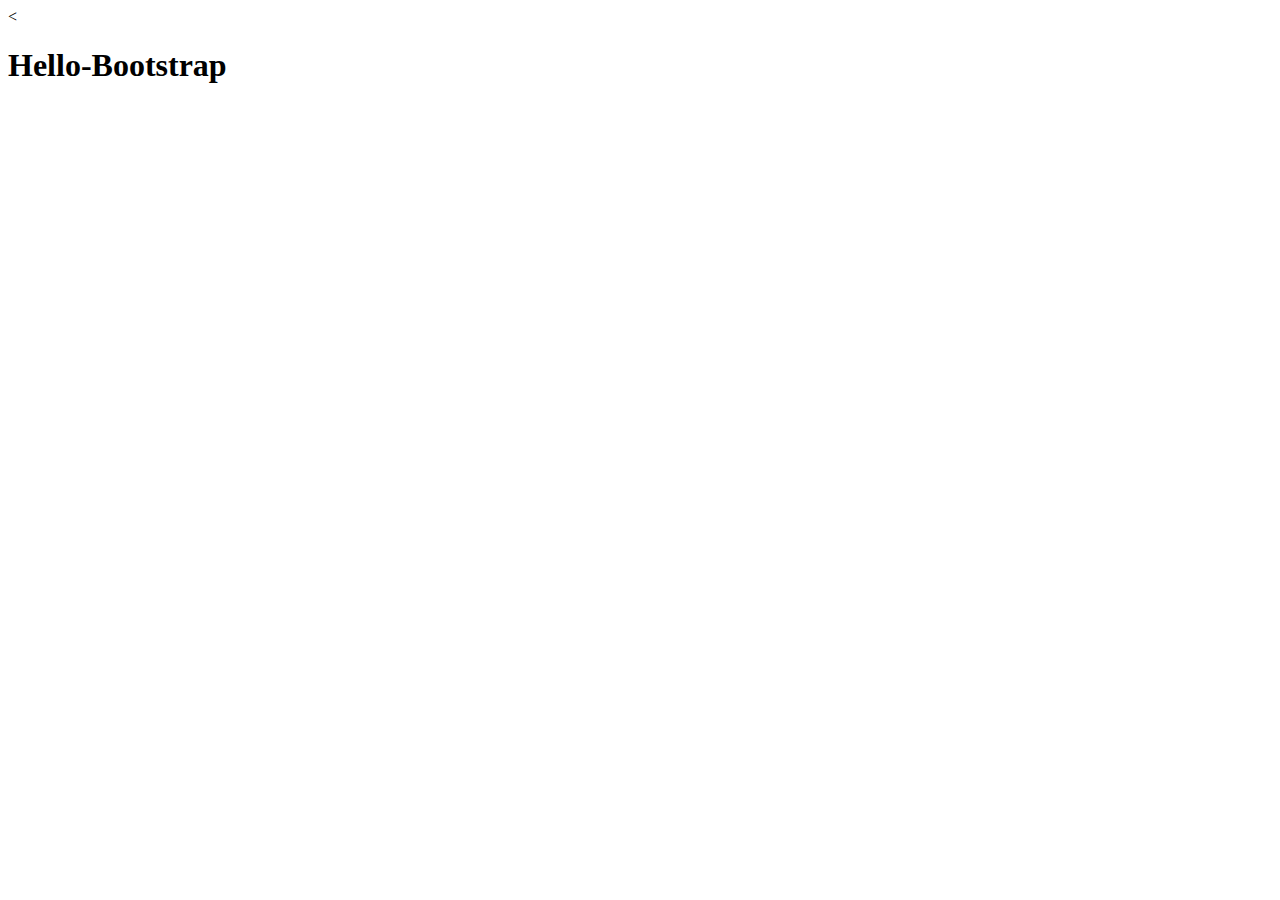
==== index.html @ 6dbf6926 "Create index.html" ====
<<!DOCTYPE html>
<html lang="en">
<head>
  <meta charset="UTF-8">
  <meta name="viewport" content="width=device-width, initial-scale=1.0">
  <title>Bootstrap Site</title>
  <link rel="stylesheet" href="https://stackpath.bootstrapcdn.com/bootstrap/5.0.0-alpha1/css/bootstrap.min.css" integrity="sha384-r4NyP46KrjDleawBgD5tp8Y7UzmLA05oM1iAEQ17CSuDqnUK2+k9luXQOfXJCJ4I" crossorigin="anonymous">
  <script src="https://cdn.jsdelivr.net/npm/popper.js@1.16.0/dist/umd/popper.min.js" integrity="sha384-Q6E9RHvbIyZFJoft+2mJbHaEWldlvI9IOYy5n3zV9zzTtmI3UksdQRVvoxMfooAo" crossorigin="anonymous"></script>
  <script src="https://stackpath.bootstrapcdn.com/bootstrap/5.0.0-alpha1/js/bootstrap.min.js" integrity="sha384-oesi62hOLfzrys4LxRF63OJCXdXDipiYWBnvTl9Y9/TRlw5xlKIEHpNyvvDShgf/" crossorigin="anonymous"></script>
</head>
<body>
<h1>Hello-Bootstrap</h1>
</body>
</html>
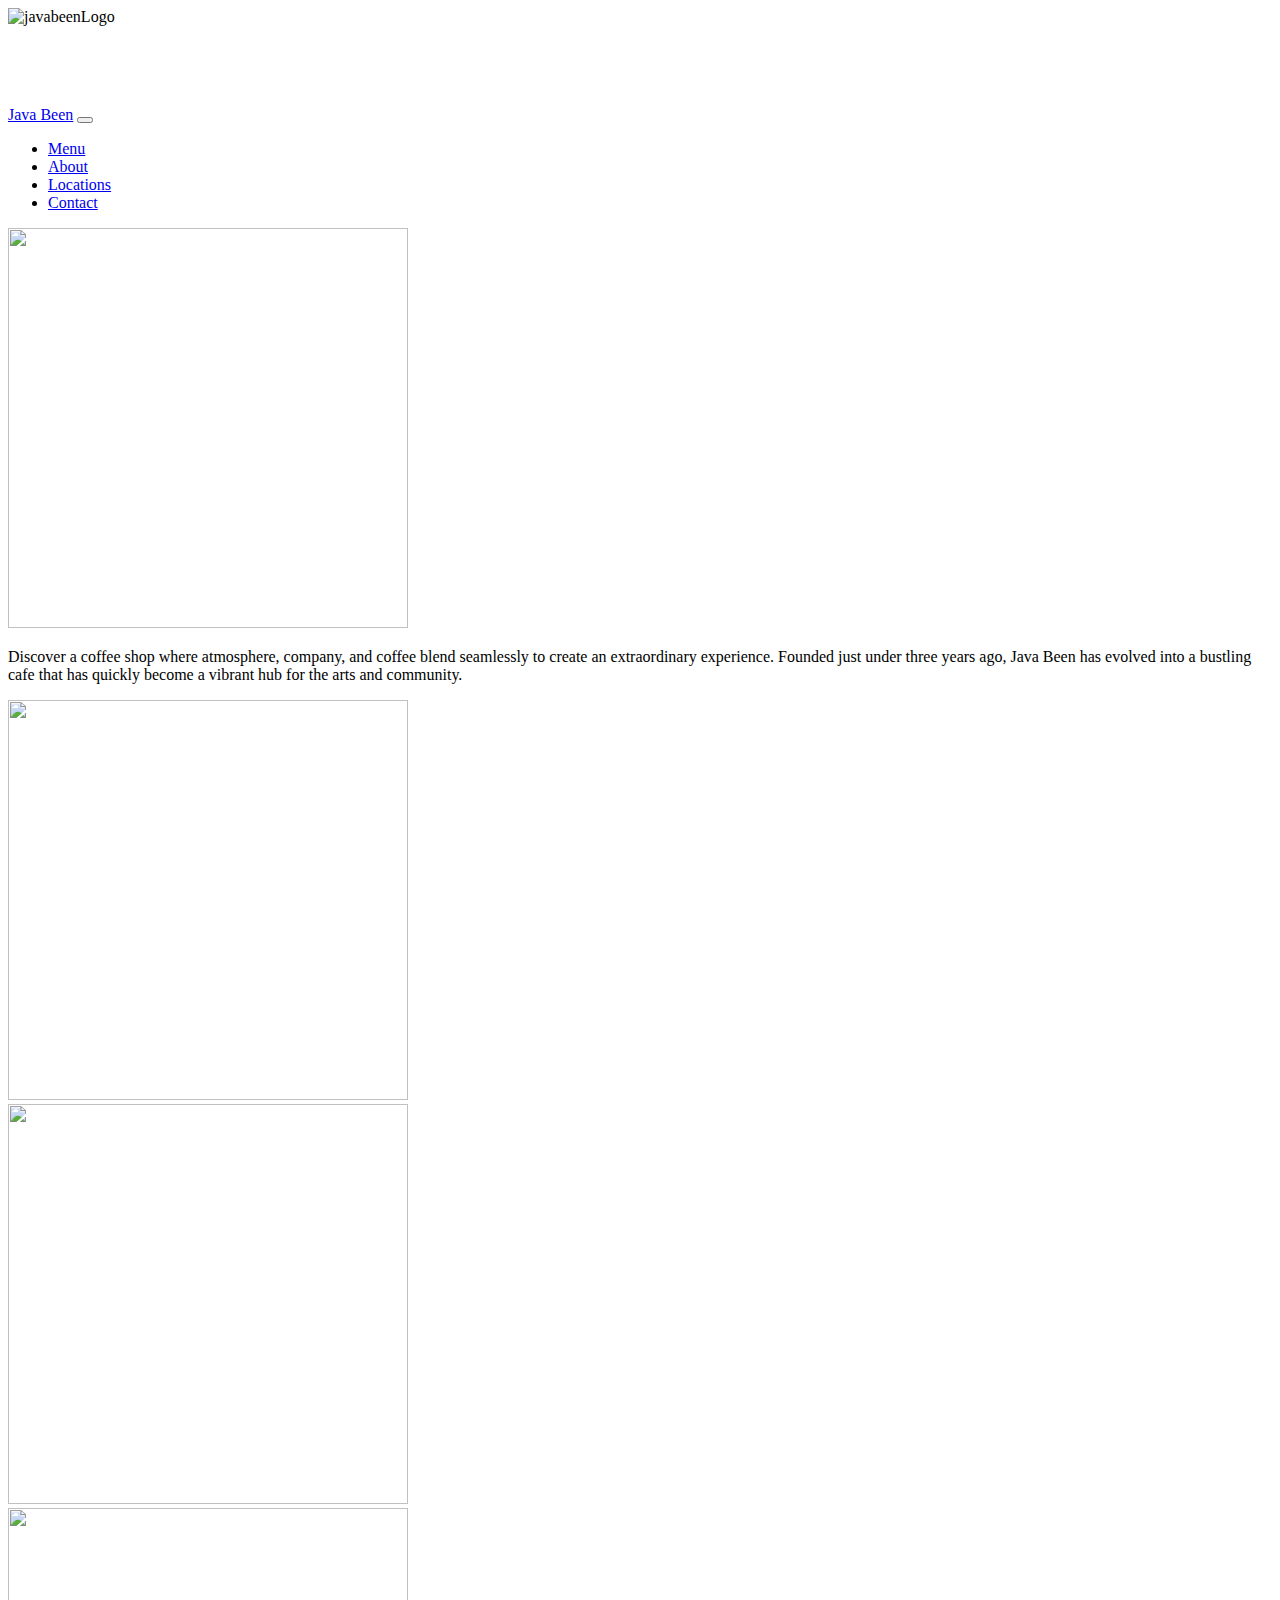
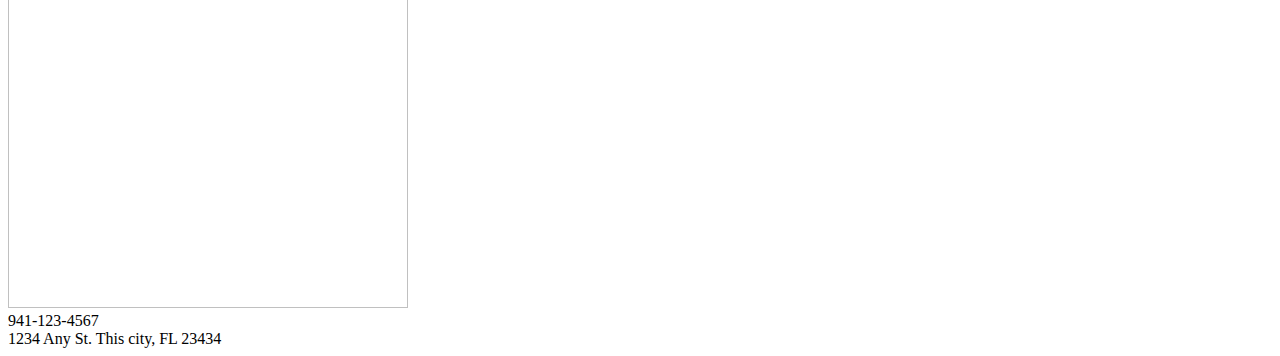
==== commit 812f4114: "JS" ====
--- a/index.html
+++ b/index.html
@@ -1,14 +1,77 @@
-<<!DOCTYPE html>
+<!DOCTYPE html>
 <html lang="en">
 <head>
   <meta charset="UTF-8">
   <meta name="viewport" content="width=device-width, initial-scale=1.0">
-  <title>Bootstrap Site</title>
+  <title>Java Been</title>
+  <script src="https://code.jquery.com/jquery-3.7.0.min.js" integrity="sha256-2Pmvv0kuTBOenSvLm6bvfBSSHrUJ+3A7x6P5Ebd07/g=" crossorigin="anonymous"></script>
+  <script src="js/script.js"></script>
+  <link rel="stylesheet" href="stylesheet.css">
   <link rel="stylesheet" href="https://stackpath.bootstrapcdn.com/bootstrap/5.0.0-alpha1/css/bootstrap.min.css" integrity="sha384-r4NyP46KrjDleawBgD5tp8Y7UzmLA05oM1iAEQ17CSuDqnUK2+k9luXQOfXJCJ4I" crossorigin="anonymous">
   <script src="https://cdn.jsdelivr.net/npm/popper.js@1.16.0/dist/umd/popper.min.js" integrity="sha384-Q6E9RHvbIyZFJoft+2mJbHaEWldlvI9IOYy5n3zV9zzTtmI3UksdQRVvoxMfooAo" crossorigin="anonymous"></script>
   <script src="https://stackpath.bootstrapcdn.com/bootstrap/5.0.0-alpha1/js/bootstrap.min.js" integrity="sha384-oesi62hOLfzrys4LxRF63OJCXdXDipiYWBnvTl9Y9/TRlw5xlKIEHpNyvvDShgf/" crossorigin="anonymous"></script>
 </head>
 <body>
-<h1>Hello-Bootstrap</h1>
+    <div class="background">
+        <img src="images/logo.psd" alt="javabeenLogo" class="mx-auto d-block" id="logotop">
+        <nav class="navbar navbar-expand-lg bg-light">
+          <div class="container-fluid">
+            <h1 style="text-align:center; color:white;" id="hidden">Java Been</h1>
+            <a class="navbar-brand" href="index.html">Java Been</a>
+            <button class="navbar-toggler" type="button" data-bs-toggle="collapse" data-bs-target="#navbarNav" aria-controls="navbarNav" aria-expanded="false" aria-label="Toggle navigation">
+              <span class="navbar-toggler-icon"></span>
+            </button>
+            <div class="collapse navbar-collapse" id="navbarNav">
+              <ul class="navbar-nav">
+                <li class="nav-item">
+                  <a class="nav-link" aria-current="page" href="#">Menu</a>
+                </li>
+                <li class="nav-item">
+                  <a class="nav-link" href="#">About</a>
+                </li>
+                <li class="nav-item">
+                  <a class="nav-link" href="#">Locations</a>
+                </li>
+                <li class="nav-item">
+                  <a class="nav-link" href="#">Contact</a>
+                </li>
+              </ul>
+            </div>
+          </div>
+        </nav>
+        <div class="container">
+          <div class="row">
+            <div class="col">
+              <img src="images/beans.jpg" width="400" height="400" alt="" class="restaurant">
+            </div>
+            <div class="col aboutus">
+              <p>Discover a coffee shop where atmosphere, company, and coffee blend seamlessly to create an extraordinary experience. Founded just under three years ago, Java Been has evolved into a bustling cafe that has quickly become a vibrant hub for the arts and community. </p>    
+            </div>
+          </div>
+        </div>
+        <div class="container featured">
+          <div class="row">
+            <div class="col">
+              <img src="images/barista.jpg" alt=""  width="400" height="400">
+            </div>
+            <div class="col">
+              <img src="images/coffeetable.jpg" alt=""  width="400" height="400">
+            </div>
+            <div class="col">
+              <img src="images/outside.jpg" alt=""  width="400" height="400">
+            </div>
+          </div>
+        </div>
+        </div>
+        <div class="containerbottom">
+          <div class="row">
+            <div class="col footer">
+              941-123-4567
+            </div>
+            <div class="col footer">
+              1234 Any St. This city, FL 23434
+            </div>
+          </div>
+        </div>
 </body>
 </html>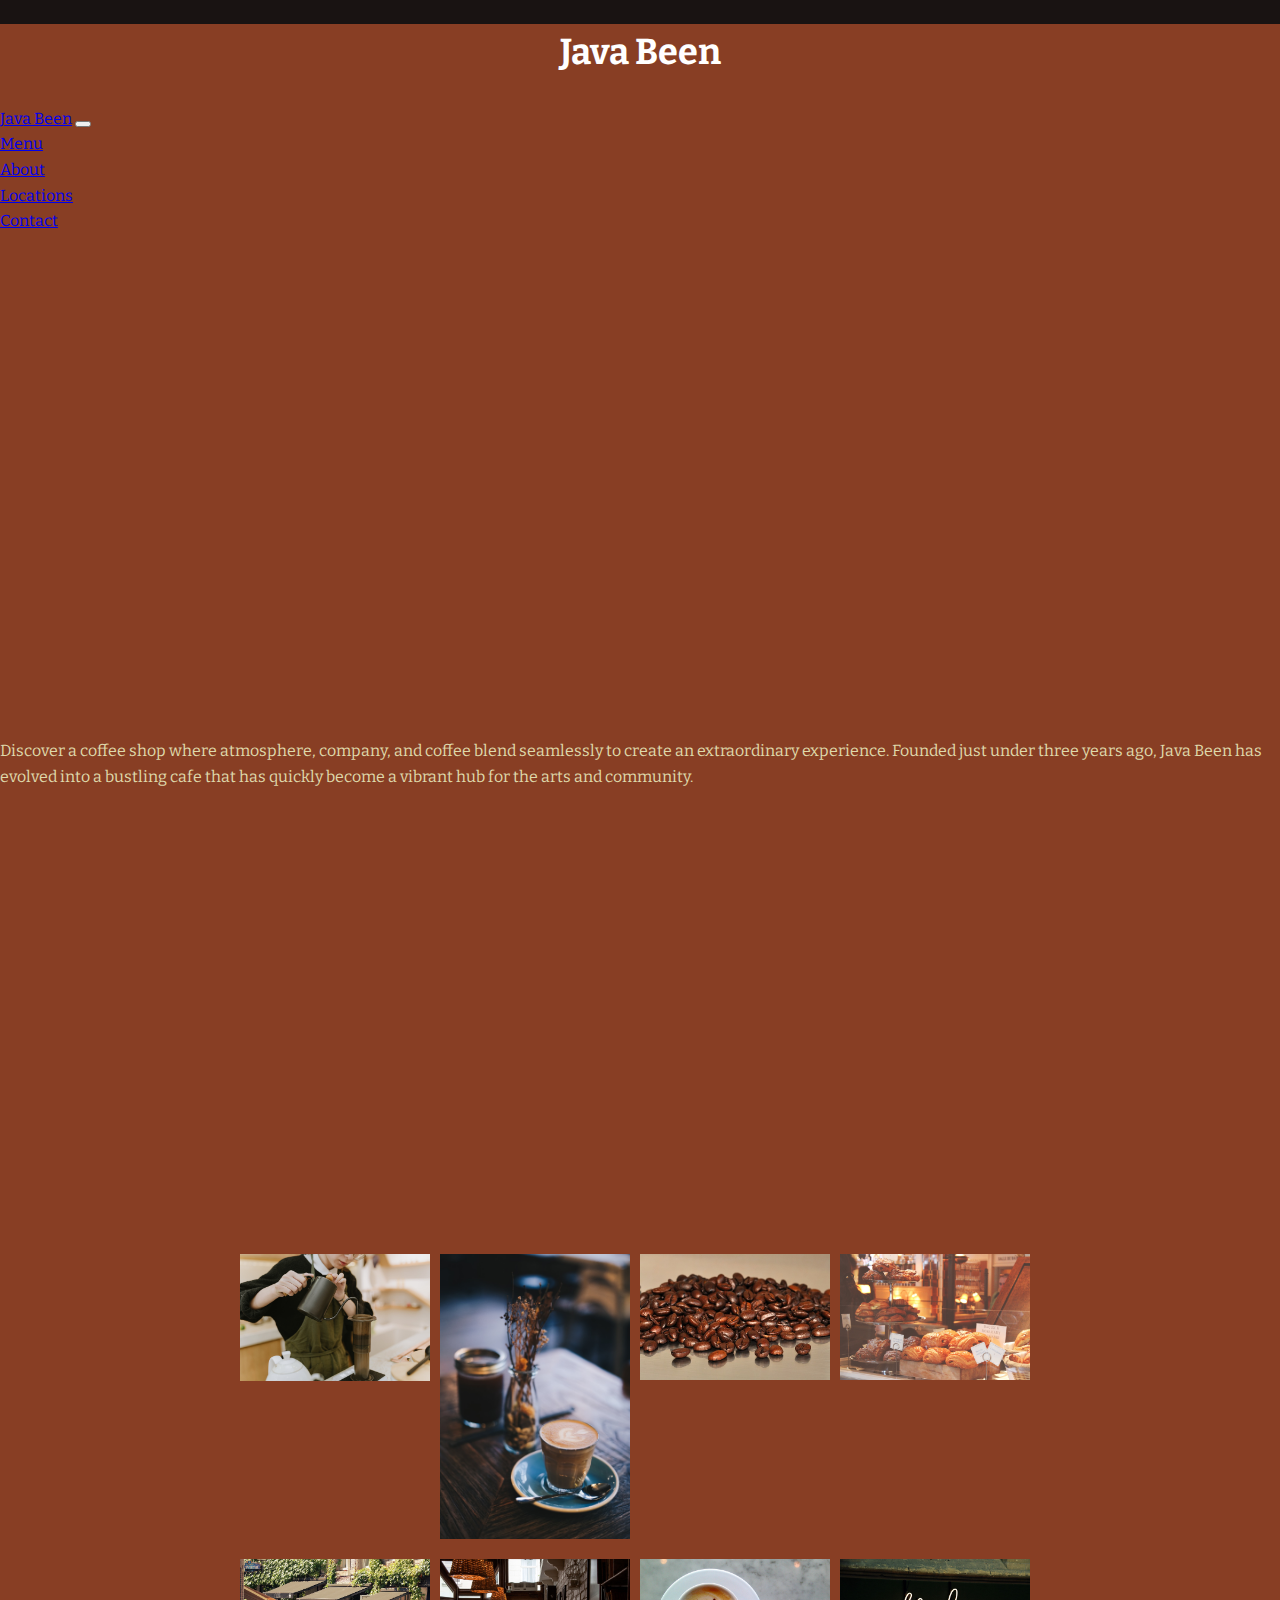
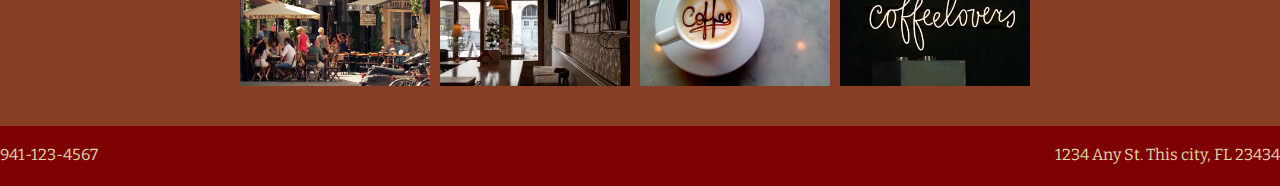
==== commit d1b99af7: "contact page" ====
--- a/index.html
+++ b/index.html
@@ -6,14 +6,15 @@
   <title>Java Been</title>
   <script src="https://code.jquery.com/jquery-3.7.0.min.js" integrity="sha256-2Pmvv0kuTBOenSvLm6bvfBSSHrUJ+3A7x6P5Ebd07/g=" crossorigin="anonymous"></script>
   <script src="js/script.js"></script>
-  <link rel="stylesheet" href="stylesheet.css">
+  <link rel="stylesheet" href="css/stylesheet.css">
+  <link href='http://fonts.googleapis.com/css?family=Bitter' rel='stylesheet' type='text/css'>
   <link rel="stylesheet" href="https://stackpath.bootstrapcdn.com/bootstrap/5.0.0-alpha1/css/bootstrap.min.css" integrity="sha384-r4NyP46KrjDleawBgD5tp8Y7UzmLA05oM1iAEQ17CSuDqnUK2+k9luXQOfXJCJ4I" crossorigin="anonymous">
   <script src="https://cdn.jsdelivr.net/npm/popper.js@1.16.0/dist/umd/popper.min.js" integrity="sha384-Q6E9RHvbIyZFJoft+2mJbHaEWldlvI9IOYy5n3zV9zzTtmI3UksdQRVvoxMfooAo" crossorigin="anonymous"></script>
   <script src="https://stackpath.bootstrapcdn.com/bootstrap/5.0.0-alpha1/js/bootstrap.min.js" integrity="sha384-oesi62hOLfzrys4LxRF63OJCXdXDipiYWBnvTl9Y9/TRlw5xlKIEHpNyvvDShgf/" crossorigin="anonymous"></script>
 </head>
 <body>
     <div class="background">
-        <img src="images/logo.psd" alt="javabeenLogo" class="mx-auto d-block" id="logotop">
+        <!-- <img src="images/logo.psd" alt="javabeenLogo" class="mx-auto d-block" id="logotop"> -->
         <nav class="navbar navbar-expand-lg bg-light">
           <div class="container-fluid">
             <h1 style="text-align:center; color:white;" id="hidden">Java Been</h1>
@@ -33,7 +34,7 @@
                   <a class="nav-link" href="#">Locations</a>
                 </li>
                 <li class="nav-item">
-                  <a class="nav-link" href="#">Contact</a>
+                  <a class="nav-link" href="contact.html">Contact</a>
                 </li>
               </ul>
             </div>
@@ -42,25 +43,43 @@
         <div class="container">
           <div class="row">
             <div class="col">
-              <img src="images/beans.jpg" width="400" height="400" alt="" class="restaurant">
+              <!-- <img src="images/beans.jpg" width="400" height="400" alt="" class="restaurant"> -->
             </div>
             <div class="col aboutus">
               <p>Discover a coffee shop where atmosphere, company, and coffee blend seamlessly to create an extraordinary experience. Founded just under three years ago, Java Been has evolved into a bustling cafe that has quickly become a vibrant hub for the arts and community. </p>    
             </div>
           </div>
         </div>
-        <div class="container featured">
+        <div class="gallery">
           <div class="row">
-            <div class="col">
-              <img src="images/barista.jpg" alt=""  width="400" height="400">
+            <div class="image">
+              <img src="images/photo1.jpg" alt="Photo 1">
             </div>
-            <div class="col">
-              <img src="images/coffeetable.jpg" alt=""  width="400" height="400">
+            <div class="image">
+              <img src="images/photo2.jpg" alt="Photo 2">
             </div>
-            <div class="col">
-              <img src="images/outside.jpg" alt=""  width="400" height="400">
+            <div class="image">
+              <img src="images/photo3.jpg" alt="Photo 3">
+            </div>
+            <div class="image">
+              <img src="images/photo4.jpg" alt="Photo 4">
             </div>
           </div>
+          <div class="row">
+            <div class="image">
+              <img src="images/photo5.jpg" alt="Photo 5">
+            </div>
+            <div class="image">
+              <img src="images/photo6.jpg" alt="Photo 6">
+            </div>
+            <div class="image">
+              <img src="images/photo7.jpg" alt="Photo 7">
+            </div>
+            <div class="image">
+              <img src="images/photo8.jpg" alt="Photo 8">
+            </div>
+          </div>
+        </div>
         </div>
         </div>
         <div class="containerbottom">
--- a/css/stylesheet.css
+++ b/css/stylesheet.css
@@ -0,0 +1,250 @@
+.containerbottom{
+    width:100%;
+    height:60px; 
+    background-color: #7E0000;
+    color:#DFD9AB;
+}
+.aboutus{
+    padding-top: 5rem;
+    color: ##DFD9AB;
+}
+.featured{
+    padding-bottom: 2rem;
+    color: #DFD9AB;
+}
+.footer{
+    text-align: center;
+    padding-top: 1rem;
+}
+.restaurant{
+    padding-top: 3rem;
+}
+#logotop{
+    padding-top: 2rem;
+    padding-bottom: 2rem;
+}
+.text-center{
+    padding-top: 2rem;
+}
+.order{
+    padding-top: 1rem;
+    padding-left: 2rem;
+    padding-right: 2rem;
+    padding-bottom: 2rem;
+
+}
+
+.aboutus {
+    display: flex;
+    justify-content: center; 
+    align-items: center; 
+    height: 100vh;
+  }
+
+p.content{
+    font-size: 25px;
+}
+p{
+    font-family: 'Bitter', sans-serif;
+}
+.container2{
+    display:flex;
+    justify-content: center;
+    color: ##DFD9AB;
+    padding-bottom: 5rem;
+}
+.container3{
+    display:flex;
+    justify-content: center;
+    color: #883E24;
+    padding-bottom: 5rem;
+}
+
+
+#content{
+    padding-top: 5rem;
+    letter-spacing: 1rem;
+    color: #DFD9AB;
+}
+#content2{
+    padding-top: 5rem;
+    letter-spacing: 1rem;
+    color: #883E24;
+}
+.background{
+    background-color: #883E24;
+}
+
+h1{
+    font-family: 'Bitter', sans-serif;
+  font-size: 36px;
+  text-align: center;
+  color: #7E0000;
+}
+h2{
+    font-family: 'Bitter', sans-serif;
+}
+div{
+    font-family: 'Bitter', sans-serif;
+}
+h5{
+    font-family: 'Bitter', sans-serif;
+}
+.background2{
+    background-color: #DFD9AB;
+}
+
+
+
+body, form {
+    margin: 0;
+    padding: 0;
+  }
+  
+  body {
+    font-family: 'Bitter', sans-serif;
+    background-color: #191312;
+    color: #DFD9AB;
+    line-height: 1.6;
+    margin: 0;
+    padding: 0;
+  }
+  
+  h1 {
+    color: #7E0000;
+  }
+  
+  form {
+    margin: 20px;
+  }
+  
+  label {
+    display: block;
+    margin-bottom: 5px;
+    color: #DFD9AB;
+  }
+  
+  input[type="text"],
+  textarea {
+    width: 100%;
+    padding: 8px;
+    margin-bottom: 15px;
+    border: 1px solid #883E24;
+    background-color: #491000;
+    color: #DFD9AB;
+  }
+  
+  textarea {
+    resize: vertical;
+  }
+  
+  input[type="submit"] {
+    padding: 10px 20px;
+    background-color: #883E24;
+    color: #DFD9AB;
+    border: none;
+    cursor: pointer;
+  }
+  
+  input[type="submit"]:hover {
+    background-color: #7E0000;
+  }
+  
+  #errorMessages {
+    margin-bottom: 15px;
+  }
+  
+  #errorMessages {
+    color: #DFD9AB;
+    font-size: 14px;
+    font-weight: bold;
+  }
+
+  @media (max-width: 767px) {
+    .container {
+      padding: 10px;
+    }
+  
+    .containerbottom {
+      padding: 5px;
+    }
+  
+    #logotop {
+      width: 150px;
+      margin: 10px;
+    }
+  
+    .restaurant {
+      width: 300px;
+      height: 300px;
+    }
+  
+    .featured img {
+      width: 250px;
+      height: 250px;
+    }
+  
+    .footer {
+      font-size: 14px;
+    }
+  }
+  
+  /* For screens smaller than 576px (mobile devices) */
+  @media (max-width: 575px) {
+    #logotop {
+      width: 100px;
+      margin: 5px;
+    }
+  
+    .container {
+      padding: 5px;
+    }
+  
+    .containerbottom {
+      padding: 2px;
+    }
+  
+    .restaurant {
+      width: 200px;
+      height: 200px;
+    }
+  
+    .featured img {
+      width: 150px;
+      height: 150px;
+    }
+  
+    .footer {
+      font-size: 12px;
+    }
+  }
+
+  body, ul {
+    margin: 0;
+    padding: 0;
+  }
+  
+  .gallery {
+    max-width: 800px;
+    margin: 0 auto;
+    padding: 20px;
+  }
+  
+  .row {
+    display: flex;
+    justify-content: space-between;
+    margin-bottom: 20px;
+  }
+  
+  .image {
+    flex: 1;
+    margin-right: 10px;
+    overflow: hidden;
+  }
+  
+  img {
+    width: 100%;
+    height: auto;
+    display: block;
+  }
+  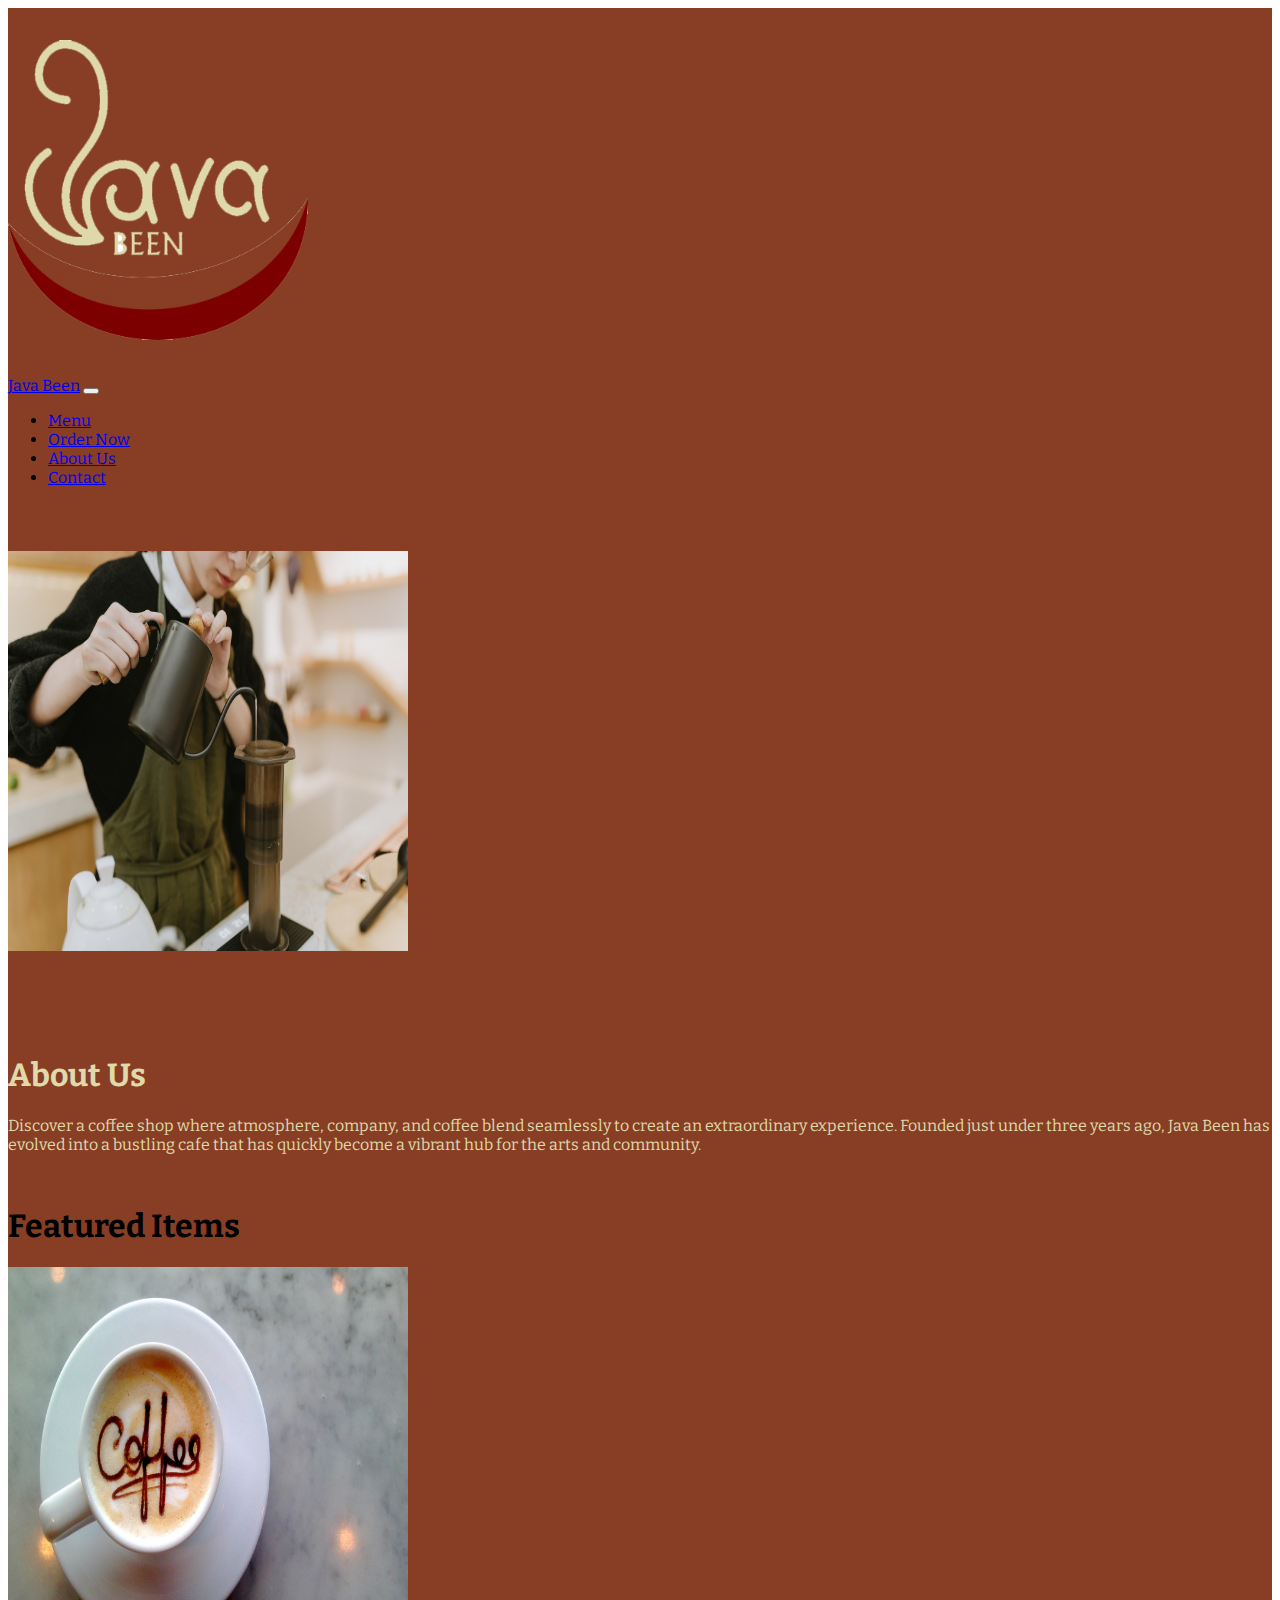
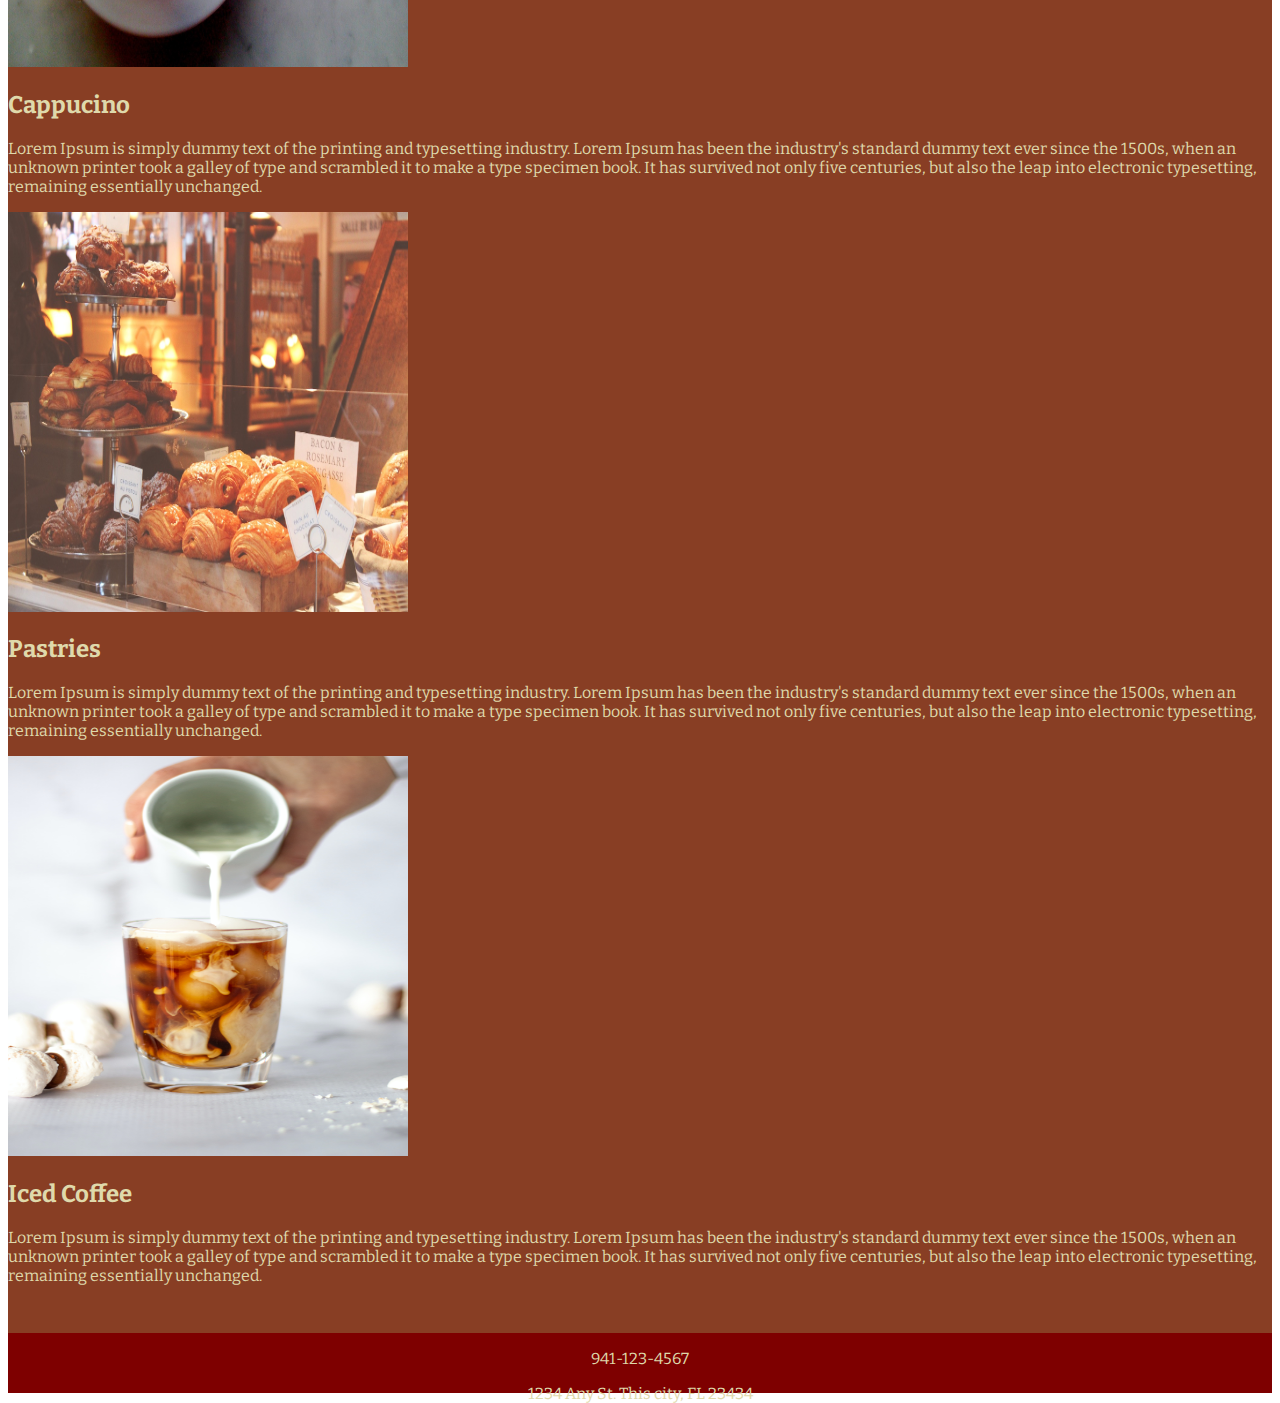
==== commit 2f4fa2f3: "Final changes" ====
--- a/index.html
+++ b/index.html
@@ -12,85 +12,75 @@
   <script src="https://cdn.jsdelivr.net/npm/popper.js@1.16.0/dist/umd/popper.min.js" integrity="sha384-Q6E9RHvbIyZFJoft+2mJbHaEWldlvI9IOYy5n3zV9zzTtmI3UksdQRVvoxMfooAo" crossorigin="anonymous"></script>
   <script src="https://stackpath.bootstrapcdn.com/bootstrap/5.0.0-alpha1/js/bootstrap.min.js" integrity="sha384-oesi62hOLfzrys4LxRF63OJCXdXDipiYWBnvTl9Y9/TRlw5xlKIEHpNyvvDShgf/" crossorigin="anonymous"></script>
 </head>
+
 <body>
-    <div class="background">
-        <!-- <img src="images/logo.psd" alt="javabeenLogo" class="mx-auto d-block" id="logotop"> -->
-        <nav class="navbar navbar-expand-lg bg-light">
-          <div class="container-fluid">
-            <h1 style="text-align:center; color:white;" id="hidden">Java Been</h1>
-            <a class="navbar-brand" href="index.html">Java Been</a>
-            <button class="navbar-toggler" type="button" data-bs-toggle="collapse" data-bs-target="#navbarNav" aria-controls="navbarNav" aria-expanded="false" aria-label="Toggle navigation">
-              <span class="navbar-toggler-icon"></span>
-            </button>
-            <div class="collapse navbar-collapse" id="navbarNav">
-              <ul class="navbar-nav">
-                <li class="nav-item">
-                  <a class="nav-link" aria-current="page" href="#">Menu</a>
-                </li>
-                <li class="nav-item">
-                  <a class="nav-link" href="#">About</a>
-                </li>
-                <li class="nav-item">
-                  <a class="nav-link" href="#">Locations</a>
-                </li>
-                <li class="nav-item">
-                  <a class="nav-link" href="contact.html">Contact</a>
-                </li>
-              </ul>
-            </div>
-          </div>
-        </nav>
-        <div class="container">
-          <div class="row">
-            <div class="col">
-              <!-- <img src="images/beans.jpg" width="400" height="400" alt="" class="restaurant"> -->
-            </div>
-            <div class="col aboutus">
-              <p>Discover a coffee shop where atmosphere, company, and coffee blend seamlessly to create an extraordinary experience. Founded just under three years ago, Java Been has evolved into a bustling cafe that has quickly become a vibrant hub for the arts and community. </p>    
-            </div>
-          </div>
+  <div class="background">
+    <img src="images/logo.png" alt="Logo" class="mx-auto d-block" id="logotop" width="300" height="300">
+    <nav class="navbar navbar-expand-lg bg-light">
+      <div class="container-fluid">
+        <a class="navbar-brand" href="index.html">Java Been</a>
+        <button class="navbar-toggler" type="button" data-bs-toggle="collapse" data-bs-target="#navbarNav" aria-controls="navbarNav" aria-expanded="false" aria-label="Toggle navigation">
+          <span class="navbar-toggler-icon"></span>
+        </button>
+        <div class="collapse navbar-collapse" id="navbarNav">
+          <ul class="navbar-nav">
+            <li class="nav-item">
+              <a class="nav-link" aria-current="page" href="menu.html">Menu</a>
+            </li>
+            <li class="nav-item">
+              <a class="nav-link" href="order.html">Order Now</a>
+            </li>
+            <li class="nav-item">
+              <a class="nav-link" href="about.html">About Us</a>
+            </li>
+            <li class="nav-item">
+              <a class="nav-link" href="contact.html">Contact</a>
+            </li>
+          </ul>
         </div>
-        <div class="gallery">
-          <div class="row">
-            <div class="image">
-              <img src="images/photo1.jpg" alt="Photo 1">
-            </div>
-            <div class="image">
-              <img src="images/photo2.jpg" alt="Photo 2">
-            </div>
-            <div class="image">
-              <img src="images/photo3.jpg" alt="Photo 3">
-            </div>
-            <div class="image">
-              <img src="images/photo4.jpg" alt="Photo 4">
-            </div>
-          </div>
-          <div class="row">
-            <div class="image">
-              <img src="images/photo5.jpg" alt="Photo 5">
-            </div>
-            <div class="image">
-              <img src="images/photo6.jpg" alt="Photo 6">
-            </div>
-            <div class="image">
-              <img src="images/photo7.jpg" alt="Photo 7">
-            </div>
-            <div class="image">
-              <img src="images/photo8.jpg" alt="Photo 8">
-            </div>
-          </div>
+      </div>
+    </nav>
+    <div class="container">
+      <div class="row">
+        <div class="col">
+          <img src="images/photo1.jpg" width="400" height="400" alt="" class="restaurant">
         </div>
+        <div class="col aboutus">
+          <h1>About Us</h1>
+          <p> Discover a coffee shop where atmosphere, company, and coffee blend seamlessly to create an extraordinary experience. Founded just under three years ago, Java Been has evolved into a bustling cafe that has quickly become a vibrant hub for the arts and community. </p>    
         </div>
+      </div>
+    </div>
+    <h1 class="text-center">Featured Items</h1>
+    <div class="container featured">
+      <div class="row">
+        <div class="col">
+          <img src="images/photo7.jpg" alt=""  width="400" height="400">
+          <h2>Cappucino</h2>
+          <p>Lorem Ipsum is simply dummy text of the printing and typesetting industry. Lorem Ipsum has been the industry's standard dummy text ever since the 1500s, when an unknown printer took a galley of type and scrambled it to make a type specimen book. It has survived not only five centuries, but also the leap into electronic typesetting, remaining essentially unchanged.</p>
         </div>
-        <div class="containerbottom">
-          <div class="row">
-            <div class="col footer">
-              941-123-4567
-            </div>
-            <div class="col footer">
-              1234 Any St. This city, FL 23434
-            </div>
-          </div>
+        <div class="col">
+          <img src="images/photo4.jpg" alt=""  width="400" height="400">
+          <h2>Pastries</h2>
+          <p>Lorem Ipsum is simply dummy text of the printing and typesetting industry. Lorem Ipsum has been the industry's standard dummy text ever since the 1500s, when an unknown printer took a galley of type and scrambled it to make a type specimen book. It has survived not only five centuries, but also the leap into electronic typesetting, remaining essentially unchanged.</p>
         </div>
+        <div class="col">
+          <img src="images/photo9.jpg" alt="mozzerella sticks with a side of marinara sauce"  width="400" height="400">
+          <h2>Iced Coffee</h2>
+          <p>Lorem Ipsum is simply dummy text of the printing and typesetting industry. Lorem Ipsum has been the industry's standard dummy text ever since the 1500s, when an unknown printer took a galley of type and scrambled it to make a type specimen book. It has survived not only five centuries, but also the leap into electronic typesetting, remaining essentially unchanged.</p>
+        </div>
+      </div>
+    </div>
+    </div>
+    <div class="containerbottom">
+      <div class="row">
+        <div class="col footer">
+          941-123-4567
+        </div>
+        <div class="col footer">
+          1234 Any St. This city, FL 23434
+        </div>
+      </div>
+    </div>
 </body>
 </html>--- a/css/stylesheet.css
+++ b/css/stylesheet.css
@@ -1,250 +1,111 @@
 .containerbottom{
-    width:100%;
-    height:60px; 
-    background-color: #7E0000;
-    color:#DFD9AB;
+  width:100%;
+  height:60px; 
+  background-color: #7E0000;
+  color:#DFD9AB;
 }
 .aboutus{
-    padding-top: 5rem;
-    color: ##DFD9AB;
+  padding-top: 5rem;
+  color: #DFD9AB;
 }
 .featured{
-    padding-bottom: 2rem;
-    color: #DFD9AB;
+  padding-bottom: 2rem;
+  color: #DFD9AB;
 }
 .footer{
-    text-align: center;
-    padding-top: 1rem;
+  text-align: center;
+  padding-top: 1rem;
 }
 .restaurant{
-    padding-top: 3rem;
+  padding-top: 3rem;
 }
 #logotop{
-    padding-top: 2rem;
-    padding-bottom: 2rem;
+  padding-top: 2rem;
+  padding-bottom: 2rem;
 }
 .text-center{
-    padding-top: 2rem;
+  padding-top: 2rem;
 }
 .order{
-    padding-top: 1rem;
-    padding-left: 2rem;
-    padding-right: 2rem;
-    padding-bottom: 2rem;
+  padding-top: 1rem;
+  padding-left: 2rem;
+  padding-right: 2rem;
+  padding-bottom: 2rem;
 
 }
-
-.aboutus {
-    display: flex;
-    justify-content: center; 
-    align-items: center; 
-    height: 100vh;
-  }
-
+hr{
+  max-width: 50%;
+  margin-left: 0;
+  border-top: 2px solid black;
+}
 p.content{
-    font-size: 25px;
+  font-size: 25px;
 }
 p{
-    font-family: 'Bitter', sans-serif;
+  font-family: 'Bitter', sans-serif;
 }
 .container2{
-    display:flex;
-    justify-content: center;
-    color: ##DFD9AB;
-    padding-bottom: 5rem;
+  display:flex;
+  justify-content: center;
+  color: #DFD9AB;
+  padding-bottom: 5rem;
 }
 .container3{
-    display:flex;
-    justify-content: center;
-    color: #883E24;
-    padding-bottom: 5rem;
+  display:flex;
+  justify-content: center;
+  color: #DFD9AB;
+  padding-bottom: 5rem;
 }
 
+div.item1 {
+  height: 210px;
+  margin-right: 300px;
+  margin-top:50px;
+float:left;  
+}
 
+div.item2 {
+  max-width: 100%;
+  height: 210px;
+  margin-right: 300px;
+margin-top:175px;
+float:left;     
+}
+
+div.item3 {
+  max-width: 100%;
+  height: 210px;
+  margin-left: 25px;
+margin-top:175px;
+float:right;  
+}
 #content{
-    padding-top: 5rem;
-    letter-spacing: 1rem;
-    color: #DFD9AB;
+  padding-top: 5rem;
+  letter-spacing: 1rem;
+  color: #DFD9AB;
 }
 #content2{
-    padding-top: 5rem;
-    letter-spacing: 1rem;
-    color: #883E24;
+  padding-top: 5rem;
+  letter-spacing: 1rem;
+  color: #DFD9AB;
 }
 .background{
-    background-color: #883E24;
+  background-color: #883E24;
 }
 
 h1{
-    font-family: 'Bitter', sans-serif;
-  font-size: 36px;
-  text-align: center;
-  color: #7E0000;
+  font-family: 'Bitter', sans-serif;
 }
 h2{
-    font-family: 'Bitter', sans-serif;
+  font-family: 'Bitter', sans-serif;
 }
 div{
-    font-family: 'Bitter', sans-serif;
+  font-family: 'Bitter', sans-serif;
 }
 h5{
-    font-family: 'Bitter', sans-serif;
+  font-family: 'Bitter', sans-serif;
 }
 .background2{
-    background-color: #DFD9AB;
+  background-color: #883E24;
 }
-
-
-
-body, form {
-    margin: 0;
-    padding: 0;
-  }
-  
-  body {
-    font-family: 'Bitter', sans-serif;
-    background-color: #191312;
-    color: #DFD9AB;
-    line-height: 1.6;
-    margin: 0;
-    padding: 0;
-  }
-  
-  h1 {
-    color: #7E0000;
-  }
-  
-  form {
-    margin: 20px;
-  }
-  
-  label {
-    display: block;
-    margin-bottom: 5px;
-    color: #DFD9AB;
-  }
-  
-  input[type="text"],
-  textarea {
-    width: 100%;
-    padding: 8px;
-    margin-bottom: 15px;
-    border: 1px solid #883E24;
-    background-color: #491000;
-    color: #DFD9AB;
-  }
-  
-  textarea {
-    resize: vertical;
-  }
-  
-  input[type="submit"] {
-    padding: 10px 20px;
-    background-color: #883E24;
-    color: #DFD9AB;
-    border: none;
-    cursor: pointer;
-  }
-  
-  input[type="submit"]:hover {
-    background-color: #7E0000;
-  }
-  
-  #errorMessages {
-    margin-bottom: 15px;
-  }
-  
-  #errorMessages {
-    color: #DFD9AB;
-    font-size: 14px;
-    font-weight: bold;
-  }
-
-  @media (max-width: 767px) {
-    .container {
-      padding: 10px;
-    }
-  
-    .containerbottom {
-      padding: 5px;
-    }
-  
-    #logotop {
-      width: 150px;
-      margin: 10px;
-    }
-  
-    .restaurant {
-      width: 300px;
-      height: 300px;
-    }
-  
-    .featured img {
-      width: 250px;
-      height: 250px;
-    }
-  
-    .footer {
-      font-size: 14px;
-    }
-  }
-  
-  /* For screens smaller than 576px (mobile devices) */
-  @media (max-width: 575px) {
-    #logotop {
-      width: 100px;
-      margin: 5px;
-    }
-  
-    .container {
-      padding: 5px;
-    }
-  
-    .containerbottom {
-      padding: 2px;
-    }
-  
-    .restaurant {
-      width: 200px;
-      height: 200px;
-    }
-  
-    .featured img {
-      width: 150px;
-      height: 150px;
-    }
-  
-    .footer {
-      font-size: 12px;
-    }
-  }
-
-  body, ul {
-    margin: 0;
-    padding: 0;
-  }
-  
-  .gallery {
-    max-width: 800px;
-    margin: 0 auto;
-    padding: 20px;
-  }
-  
-  .row {
-    display: flex;
-    justify-content: space-between;
-    margin-bottom: 20px;
-  }
-  
-  .image {
-    flex: 1;
-    margin-right: 10px;
-    overflow: hidden;
-  }
-  
-  img {
-    width: 100%;
-    height: auto;
-    display: block;
-  }
-  + 